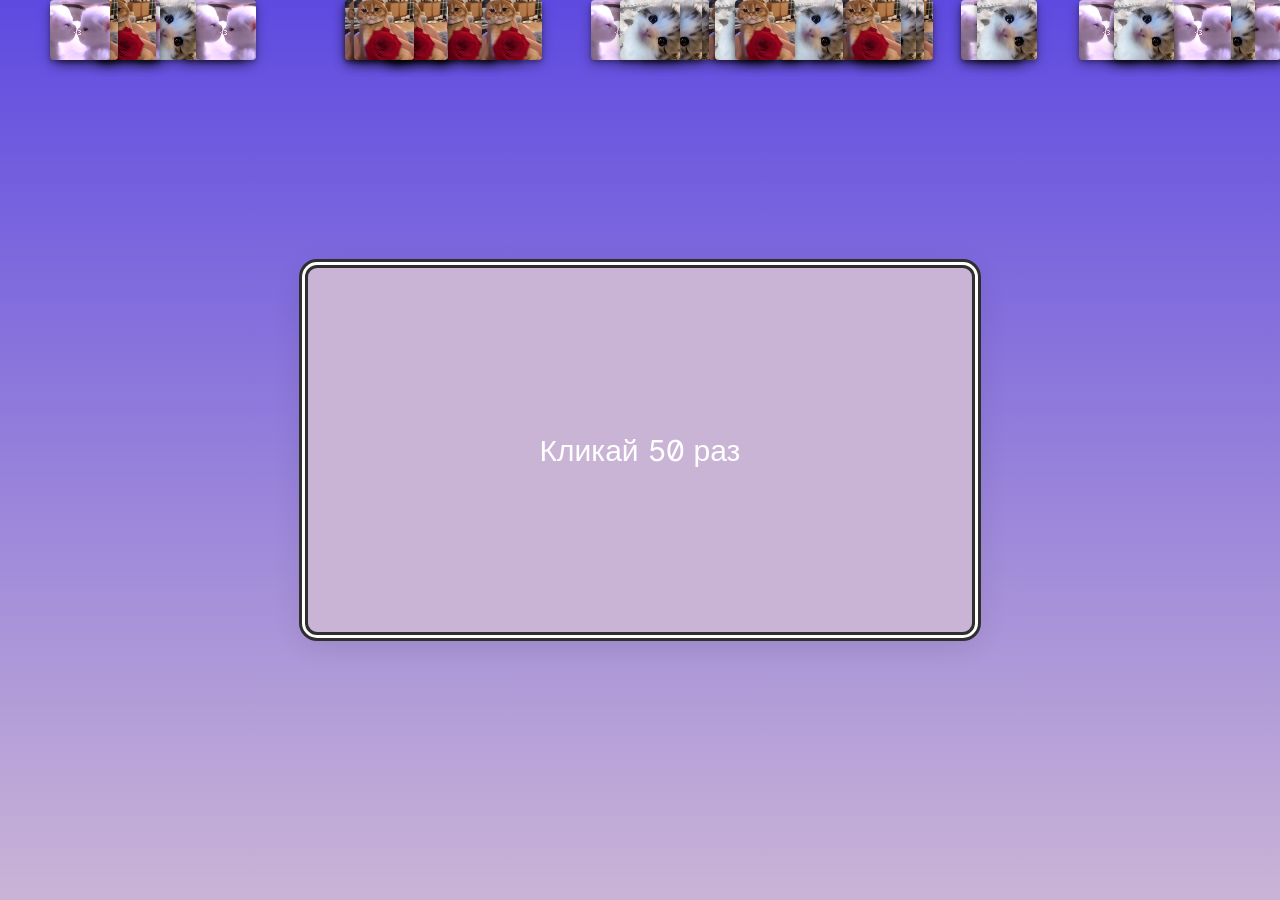
==== dly_neye/index.html @ 8319e472 "k" ====
<!DOCTYPE html>
<html lang="en">
<head>
    <meta charset="UTF-8">
    <title>Title</title>
    <link rel="preconnect" href="https://fonts.googleapis.com">
    <link rel="preconnect" href="https://fonts.gstatic.com" crossorigin>
    <link href="https://fonts.googleapis.com/css2?family=Inclusive+Sans:ital,wght@0,400..700;1,400..700&display=swap" rel="stylesheet">
    <link rel="stylesheet" href="style.css">
</head>
<body>
    <div class="background-layer">
        <div class="falling-icons" id="falling-icons"></div>
    </div>
    <div class="content-layer">
        <div class="card" id="card">
            <p class="card-prompt" id="card-prompt">Кликай 50 раз</p>
            <p class="card-text hidden" id="card-text">От всей души желаю тебе удачи, счастья, что бы всегда шла только вперед. Я ценю то что у меня есть такие близкие как ты. Хочешь букет?</p>
        </div>
        <button class="btn btn-yes hidden" id="btn-yes">Да</button>
        <button class="btn btn-no hidden" id="btn-no">Нет</button>
    </div>
    <script>
        const videos = ['56433806.webm', '1470847491.webm', '1665340124.webm'];
        const container = document.getElementById('falling-icons');
        for (let i = 0; i < 48; i++) {
            const video = document.createElement('video');
            video.className = 'falling-icon';
            video.src = videos[i % 3];
            video.muted = true;
            video.autoplay = true;
            video.loop = true;
            video.playsInline = true;
            const duration = 8 + Math.random() * 10;
            video.style.left = (Math.random() * 95 + 2) + '%';
            video.style.animationDuration = duration + 's';
            video.style.animationDelay = -(Math.random() * duration) + 's';
            container.appendChild(video);
        }

        let clickCount = 0;
        const card = document.getElementById('card');
        const promptEl = document.getElementById('card-prompt');
        const textEl = document.getElementById('card-text');

        const btnYes = document.getElementById('btn-yes');
        const btnNo = document.getElementById('btn-no');

        let yesClickCount = 0;

        function positionButtonsBelowCard() {
            const cardRect = card.getBoundingClientRect();
            const btnYesRect = btnYes.getBoundingClientRect();
            const btnNoRect = btnNo.getBoundingClientRect();
            const centerX = cardRect.left + (cardRect.width / 2);
            const topY = cardRect.bottom + 24;
            const gap = 16;
            btnYes.style.left = (centerX - gap / 2 - btnYesRect.width) + 'px';
            btnYes.style.top = topY + 'px';
            btnNo.style.left = (centerX + gap / 2) + 'px';
            btnNo.style.top = topY + 'px';
        }

        function moveButton(btn) {
            const rect = btn.getBoundingClientRect();
            const maxX = window.innerWidth - rect.width - 20;
            const maxY = window.innerHeight - rect.height - 20;
            const newX = Math.max(20, Math.random() * maxX);
            const newY = Math.max(20, Math.random() * maxY);
            btn.style.left = newX + 'px';
            btn.style.top = newY + 'px';
        }

        card.addEventListener('click', () => {
            clickCount++;
            if (clickCount < 50) {
                promptEl.textContent = `Кликай ${50 - clickCount} раз`;
            } else {
                promptEl.classList.add('hidden');
                textEl.classList.remove('hidden');
                btnYes.classList.remove('hidden');
                btnNo.classList.remove('hidden');
                requestAnimationFrame(() => requestAnimationFrame(positionButtonsBelowCard));
            }
        });

        btnNo.addEventListener('click', (e) => {
            e.stopPropagation();
            moveButton(btnNo);
        });

        btnYes.addEventListener('click', (e) => {
            e.stopPropagation();
            yesClickCount++;
            if (yesClickCount < 3) {
                moveButton(btnYes);
            } else if (yesClickCount === 3) {
                textEl.textContent = 'Хорошо, жди букет 14го числа';
            }
        });
    </script>
</body>
</html>
---- dly_neye/style.css ----
html, body {
    margin: 0;
    padding: 0;
    min-height: 100%;
    font-family: 'Inclusive Sans', sans-serif;
    background: #5e4ae0;
    background: linear-gradient(180deg, rgba(94, 74, 224, 1) 0%, rgba(202, 180, 214, 1) 100%);
    position: relative;
}

.background-layer {
    position: fixed;
    inset: 0;
    z-index: 0;
    pointer-events: none;
}

.falling-icons {
    position: absolute;
    top: 0;
    left: 0;
    width: 100%;
    height: 100%;
    overflow: hidden;
}

.content-layer {
    position: fixed;
    inset: 0;
    z-index: 1;
    pointer-events: none;
    display: flex;
    justify-content: center;
    align-items: center;
    padding-top: 0;
}

.content-layer .card {
    pointer-events: auto;
}

.card {
    position: relative;
    margin: 0;
    width: 90%;
    max-width: 600px;
    min-height: 300px;
    padding: 32px;
    display: flex;
    flex-direction: column;
    justify-content: center;
    align-items: center;
    text-align: center;
    background: #CAB4D6;
    border-radius: 12px;
    border: 3px solid #2f2f2f;
    box-shadow:
        0 0 0 3px #ffffff,
        0 0 0 6px #2f2f2f,
        0 8px 32px rgba(0, 0, 0, 0.12),
        0 2px 8px rgba(0, 0, 0, 0.08);
}

.card-prompt {
    margin: 0;
    font-size: 30px;
    color: white;
    font-family: 'Inclusive Sans', sans-serif;
    cursor: pointer;
    user-select: none;
}

.card-text {
    margin: 0;
    font-size: 40px;
    line-height: 1.6;
    color: white;
    font-family: 'Inclusive Sans', sans-serif;
    text-align: center;
}

.hidden {
    display: none !important;
}

.btn {
    position: fixed;
    padding: 12px 28px;
    font-size: 30px;
    font-family: 'Inclusive Sans', sans-serif;
    border: none;
    border-radius: 12px;
    cursor: pointer;
    transition: transform 0.1s;
    pointer-events: auto;
    z-index: 2;
}

.btn:active {
    transform: scale(0.98);
}

.btn-yes {
    background: #CAB4D6;
    color: white;
}

.btn-no {
    background: #CAB4D6;
    color: white;
}

.falling-icon {
    position: absolute;
    width: 60px;
    height: 60px;
    object-fit: cover;
    border-radius: 4px;
    box-shadow: 0 4px 12px rgba(0, 0, 0, 0.35), 0 2px 4px rgba(0, 0, 0, 0.25);
    animation: fall linear infinite;
}

@keyframes fall {
    0% {
        transform: translateY(-30px);
        opacity: 0.8;
    }
    10% {
        opacity: 0.9;
    }
    90% {
        opacity: 0.9;
    }
    100% {
        transform: translateY(100vh);
        opacity: 0.8;
    }
}

@media (max-width: 768px) {
    .content-layer {
        align-items: center;
        padding-top: 0;
    }
}
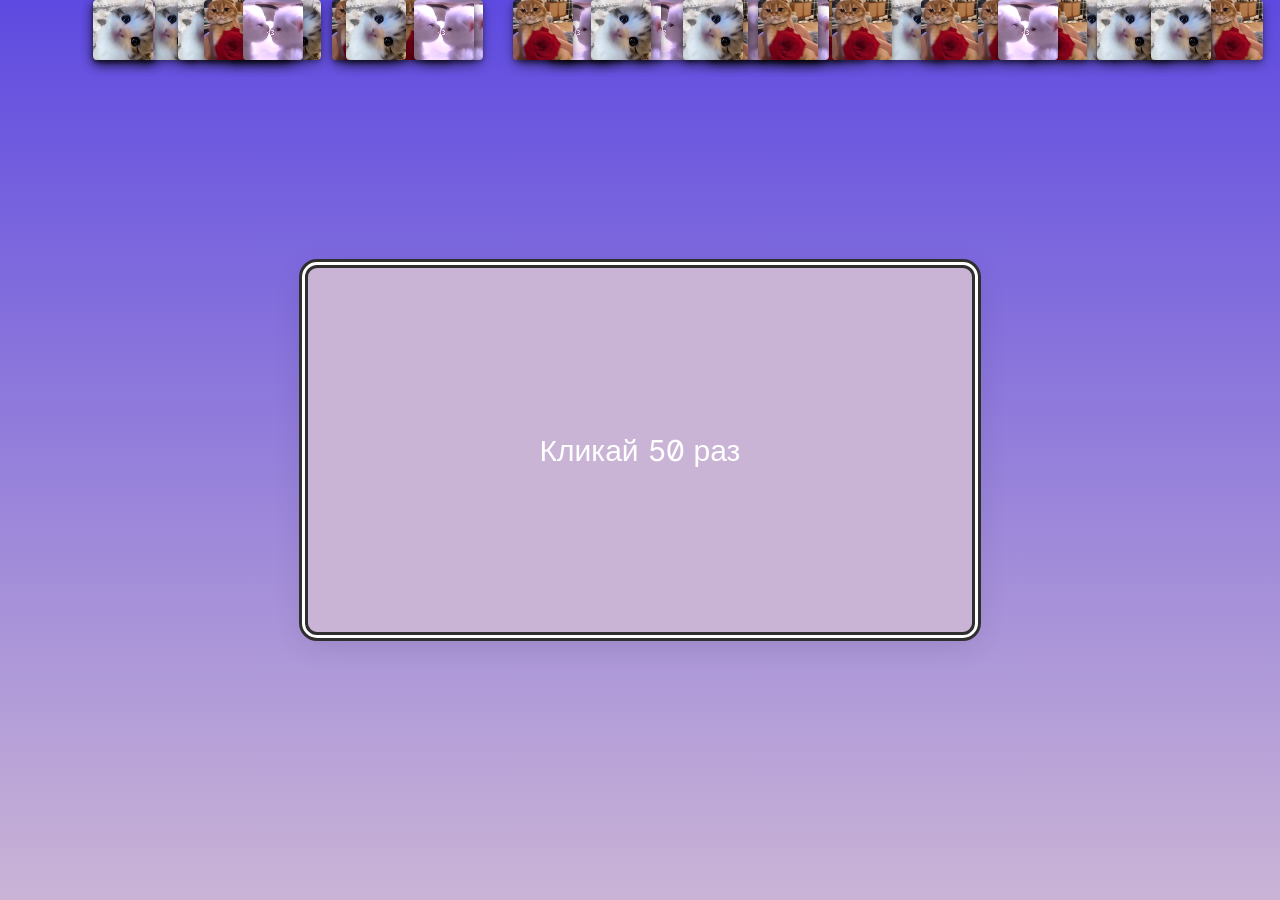
==== commit b0fc06ae: "k" ====
--- a/dly_neye/index.html
+++ b/dly_neye/index.html
@@ -73,8 +73,8 @@
 
         card.addEventListener('click', () => {
             clickCount++;
-            if (clickCount < 50) {
-                promptEl.textContent = `Кликай ${50 - clickCount} раз`;
+            if (clickCount < 25) {
+                promptEl.textContent = `Кликай ${25 - clickCount} раз`;
             } else {
                 promptEl.classList.add('hidden');
                 textEl.classList.remove('hidden');
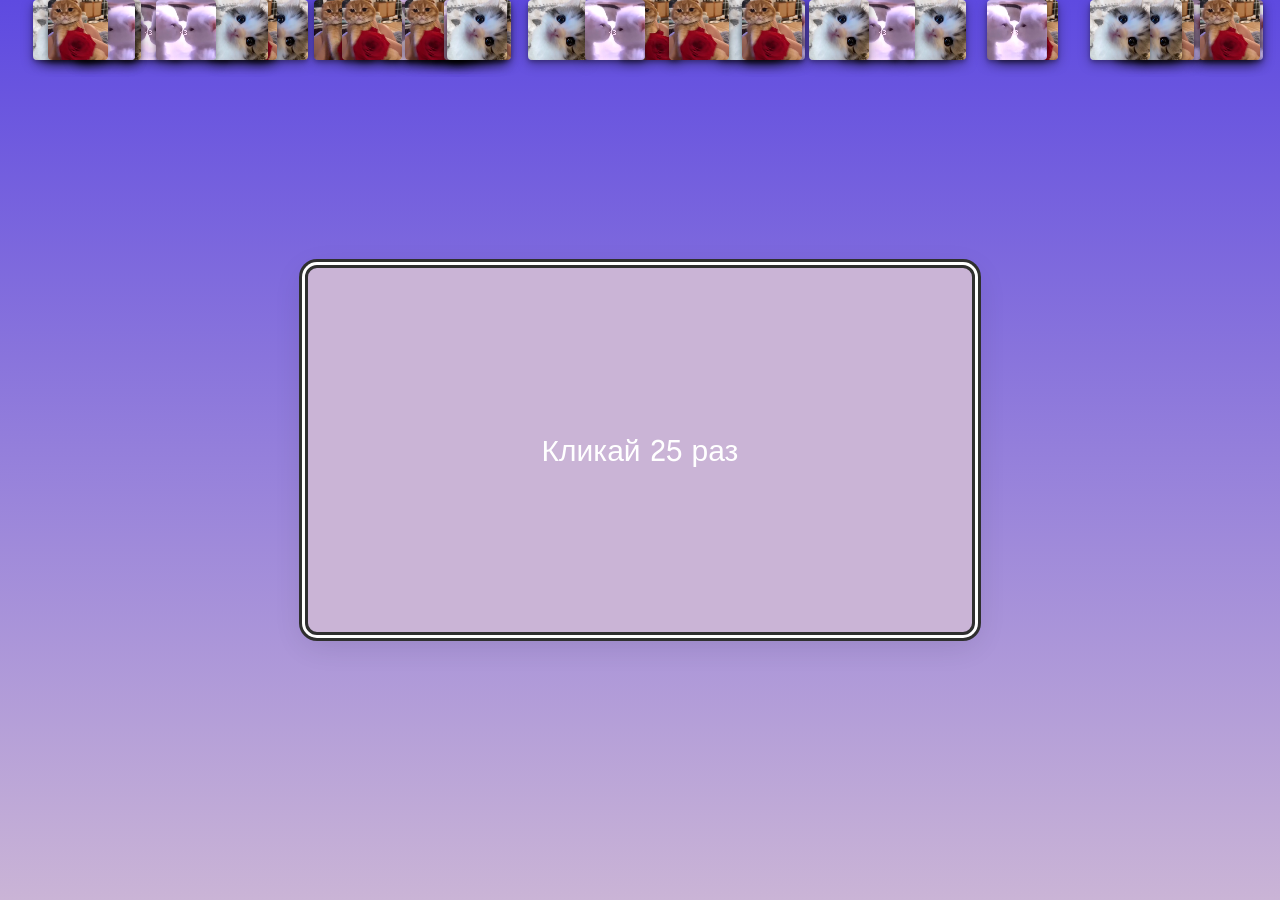
==== commit 4f267e2f: "Update index.html" ====
--- a/dly_neye/index.html
+++ b/dly_neye/index.html
@@ -14,7 +14,7 @@
     </div>
     <div class="content-layer">
         <div class="card" id="card">
-            <p class="card-prompt" id="card-prompt">Кликай 50 раз</p>
+            <p class="card-prompt" id="card-prompt">Кликай 25 раз</p>
             <p class="card-text hidden" id="card-text">От всей души желаю тебе удачи, счастья, что бы всегда шла только вперед. Я ценю то что у меня есть такие близкие как ты. Хочешь букет?</p>
         </div>
         <button class="btn btn-yes hidden" id="btn-yes">Да</button>
@@ -100,4 +100,4 @@
         });
     </script>
 </body>
-</html>+</html>
